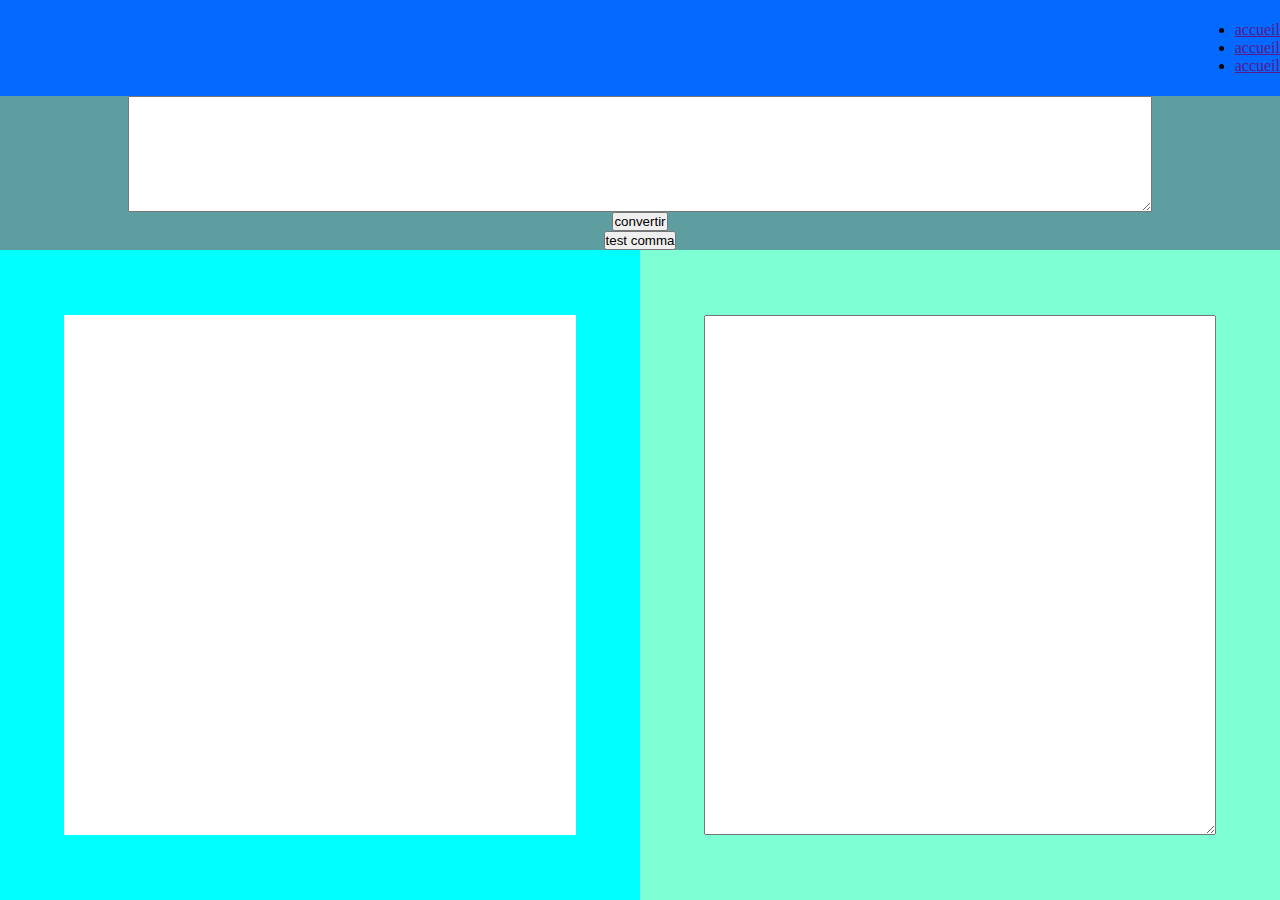
==== Desktop/tout les projets web/notesMG/index.html @ b41b083b "ajout de sélection par clavier" ====
<!DOCTYPE html>
<html lang="en">
<head>
    <meta charset="UTF-8">
    <meta name="viewport" content="width=device-width, initial-scale=1.0">
    <title>notes taker</title>
</head>
<body id="main">
    <nav class="navbar">
        <ul class="navbar__list">
            <li class="navbar__list___item">
                <a class="navbar__list___item__link" href="">accueil</a>
            </li>
            <li class="navbar__list___item">
                <a class="navbar__list___item__link" href="">accueil</a>
            </li>
            <li class="navbar__list___item">
                <a class="navbar__list___item__link" href="">accueil</a>
            </li>
        </ul>
    </nav>

    <section class="convert">
        <textarea class="convert__textarea"></textarea>
        <button class="convert__button">convertir</button>
        <button class="comma">test comma</button>
    </section>

    <section class="convertedText">
        <div class="convertedText__container">

        </div>
    </section>

    <section class="selectedText">
        <textarea class="selectedText__Textarea"></textarea>
    </section>
</body>
</html>

<script>

    let converter ={
        button : document.querySelector("button"),
        textareaContent : "",
        parent : document.querySelector(".convertedText__container"),
        statements : [],
        selected : [],
        
        

        initialiseValues : ()=>{
            converter.parent.innerHTML = "";
            converter.textareaContent = document.querySelector(".convert__textarea").value;
        },

        addListener : ()=>{
            converter.button.addEventListener("click", ()=>{
            converter.initialiseValues();
            converter.getRidOf.all();
            console.log(converter.textareaContent);
            converter.appendToConvertedText(converter.textareaContent);
            converter.selectStatement();
        });

        document.querySelector(".comma").addEventListener("click", ()=>{
            converter.initialiseValues();
            converter.getRidOf.dot();
            console.log(converter.textareaContent);
            converter.appendToConvertedText(converter.textareaContent);
        });

        },
        appendToConvertedText : (text)=>{
            text.forEach((el)=>{
                let child = document.createElement("p");
                converter.statements.push(child);
                let content = document.createTextNode("- " + el);
                child.classList.add("convertedText__container_phrase");
                child.appendChild(content);
                converter.parent.appendChild(child);
            });
        },

        getRidOf:{

            comma : ()=>{
                converter.textareaContent = converter.textareaContent.split(/[,]/g);
            },

            dot : ()=>{
                converter.textareaContent = converter.textareaContent.split(/[.]/g);
            },

            quote : ()=>{
                converter.textareaContent = converter.textareaContent.split(/["]/g);
            },

            lineBreak : ()=>{
                converter.textareaContent = converter.textareaContent.split(/[\n]/g);
            },

            all : ()=>{
                console.log(converter.statements);
                converter.textareaContent = converter.textareaContent.split(/[\n\.\,\"]/g);
            }
        },

        selectStatement : ()=>{
            let index = 0;
            let maxIndex = converter.statements.length-1;
            converter.statements[index].style.backgroundColor = "grey";
            document.addEventListener("keydown", (e)=>{
                e.preventDefault();
                let key = e.keyCode;
                if(key == 40){
                    converter.statements[index].style.backgroundColor = "white";
                    index ++
                    if(index > maxIndex){
                        index = 0;
                        converter.statements[index].style.backgroundColor = "grey";
                    }else{
                        converter.statements[index].style.backgroundColor = "grey";
                    }
                }
                if(key == 38){
                    converter.statements[index].style.backgroundColor = "white";
                    index --
                    if(index < 0){
                        index = maxIndex;
                        converter.statements[index].style.backgroundColor = "grey";
                    }else{
                        converter.statements[index].style.backgroundColor = "grey";
                    }
                }

                if(key == 13){
                    let text = converter.statements[index].textContent;
                    converter.selected.push(text + "\n" + "\n");
                    let selected = document.querySelector(".selectedText__Textarea");
                    selected.value = "";
                    converter.selected.forEach((el)=>{
                        selected.value += el;
                    });
                }
            });
        },
    }

    converter.addListener();



</script>


<style>

*{
    box-sizing: border-box;
    margin : 0;
    padding: 0; 
}

html{
    font-size: 16px;
}

#main{
    display: grid;
    grid-template-areas: 
    "navbar navbar"
    "convertBtn convertBtn"
    "convertedText selectedText"
    ;

    grid-template-rows: 6rem 0.2fr auto;
    grid-template-columns: 1fr 1fr;
    min-height: 100vh;
    width: 100vw;
}

.navbar{
    grid-area: navbar;
    background-color: #0469FF;
    display: flex;
    align-items: center;
    justify-content: flex-end;
}

.convert{
    grid-area: convertBtn;
    background-color: cadetblue;
    display: flex;
    flex-direction: column;
    justify-content: center;
    align-items: center;
}

.convert__textarea{
width: 80%;
height: 80%;
}

.convert__button{

}

.convertedText{
    grid-area: convertedText;
    background-color: aqua;
    display: flex;
    justify-content: center;
    align-items: center;
}

.convertedText__container{
    width: 80%;
    height: 80%;
    background-color: white;
}

.convertedText__container_phrase{
    margin: 1rem auto; 
}

.selectedText{
    grid-area: selectedText;
    background-color: aquamarine;
    display: flex;
    justify-content: center;
    align-items: center;

}

.selectedText__Textarea{
    width: 80%;
    height: 80%;
}


</style>
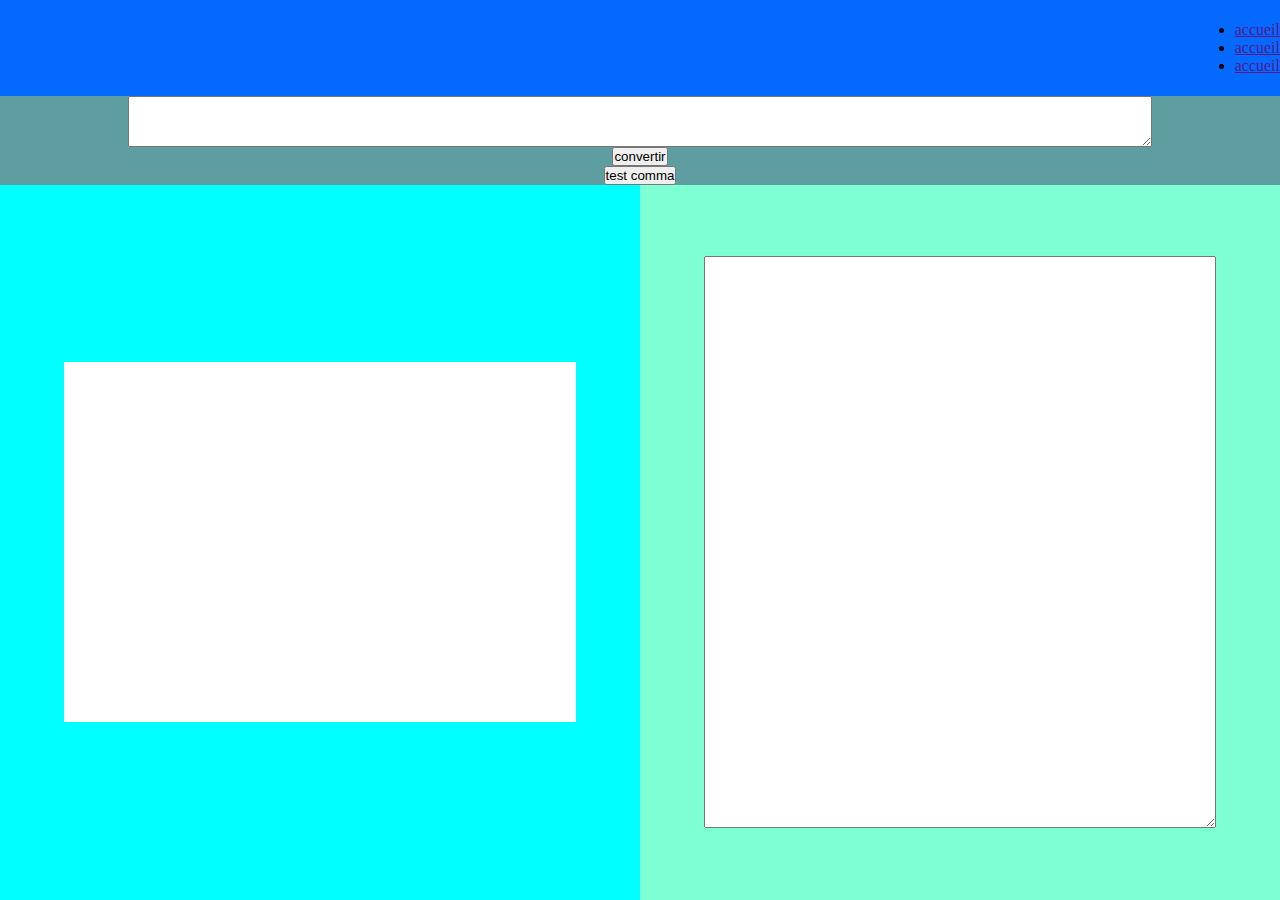
==== commit 17ef9cfc: "ajout de listener on click" ====
--- a/Desktop/tout les projets web/notesMG/index.html
+++ b/Desktop/tout les projets web/notesMG/index.html
@@ -46,40 +46,50 @@
         parent : document.querySelector(".convertedText__container"),
         statements : [],
         selected : [],
+        index : 0,
         
-        
-
-        initialiseValues : ()=>{
+        initialiseObject : ()=>{
+            converter.parent.tabIndex = "0";
+            converter.setValues();
+            converter.addConvertBtnListener();
+        },
+
+        setValues : ()=>{
             converter.parent.innerHTML = "";
             converter.textareaContent = document.querySelector(".convert__textarea").value;
         },
 
-        addListener : ()=>{
-            converter.button.addEventListener("click", ()=>{
-            converter.initialiseValues();
-            converter.getRidOf.all();
-            console.log(converter.textareaContent);
-            converter.appendToConvertedText(converter.textareaContent);
-            converter.selectStatement();
-        });
-
-        document.querySelector(".comma").addEventListener("click", ()=>{
-            converter.initialiseValues();
-            converter.getRidOf.dot();
-            console.log(converter.textareaContent);
-            converter.appendToConvertedText(converter.textareaContent);
-        });
-
-        },
-        appendToConvertedText : (text)=>{
+        addConvertBtnListener : ()=>{
+                converter.button.addEventListener("click", ()=>{
+                converter.setValues();
+                converter.getRidOf.all();
+                converter.appendToConvertedTextarea(converter.textareaContent);
+                converter.selectStatement();
+            });
+        },
+
+        addStatementsListener : ()=>{
+            // ajouter methode on click
+            console.log(converter.statements.length + " shit");
+            converter.statements.forEach((el, index)=>{
+                el.addEventListener("click", ()=>{
+                    // se servir de index parametre
+                    let text = el.textContent;
+                    converter.selected.push(text + "\n" + "\n");
+                    let selected = document.querySelector(".selectedText__Textarea");
+                    selected.value = "";
+                    converter.selected.forEach((el)=>{
+                        selected.value += el;
+                    });
+                });
+            });
+        },
+
+        appendToConvertedTextarea : (text)=>{
             text.forEach((el)=>{
-                let child = document.createElement("p");
-                converter.statements.push(child);
-                let content = document.createTextNode("- " + el);
-                child.classList.add("convertedText__container_phrase");
-                child.appendChild(content);
-                converter.parent.appendChild(child);
-            });
+               converter.addToSelectedStatements(el);
+            });
+            converter.addStatementsListener();
         },
 
         getRidOf:{
@@ -101,41 +111,56 @@
             },
 
             all : ()=>{
-                console.log(converter.statements);
                 converter.textareaContent = converter.textareaContent.split(/[\n\.\,\"]/g);
             }
         },
 
+        addToSelectedStatements : (text)=>{
+             let child = document.createElement("p");
+                let textContent = document.createTextNode("- " + text);
+                child.classList.add("convertedText__container_phrase");
+
+                converter.statements.push(child);
+                child.appendChild(textContent);
+                converter.parent.appendChild(child);
+        },
+
         selectStatement : ()=>{
-            let index = 0;
+
             let maxIndex = converter.statements.length-1;
-            converter.statements[index].style.backgroundColor = "grey";
-            document.addEventListener("keydown", (e)=>{
+            converter.statements[converter.index].style.backgroundColor = "grey";
+
+            converter.parent.addEventListener("keydown", (e)=>{
                 e.preventDefault();
                 let key = e.keyCode;
                 if(key == 40){
-                    converter.statements[index].style.backgroundColor = "white";
-                    index ++
-                    if(index > maxIndex){
-                        index = 0;
-                        converter.statements[index].style.backgroundColor = "grey";
+                    converter.statements[converter.index].style.backgroundColor = "white";
+                    converter.index ++
+                    if(converter.index > maxIndex){
+                        converter.index = 0;
+                        converter.statements[converter.index].style.backgroundColor = "grey";
+                        converter.statements[converter.index].scrollIntoView();
                     }else{
-                        converter.statements[index].style.backgroundColor = "grey";
+                        converter.statements[converter.index].style.backgroundColor = "grey";
+                        converter.statements[converter.index].scrollIntoView();
                     }
                 }
                 if(key == 38){
-                    converter.statements[index].style.backgroundColor = "white";
-                    index --
-                    if(index < 0){
-                        index = maxIndex;
-                        converter.statements[index].style.backgroundColor = "grey";
+                    converter.statements[converter.index].style.backgroundColor = "white";
+                    converter.index --
+                    if(converter.index < 0){
+                        converter.index = maxIndex;
+                        converter.statements[converter.index].style.backgroundColor = "grey";
+                        converter.statements[converter.index].scrollIntoView();
                     }else{
-                        converter.statements[index].style.backgroundColor = "grey";
+                        converter.statements[converter.index].style.backgroundColor = "grey";
+                        converter.statements[converter.index].scrollIntoView();
                     }
                 }
 
                 if(key == 13){
-                    let text = converter.statements[index].textContent;
+                    let text = converter.statements[converter.index].textContent;
+                    converter.addToSelectedStatements(text);
                     converter.selected.push(text + "\n" + "\n");
                     let selected = document.querySelector(".selectedText__Textarea");
                     selected.value = "";
@@ -147,7 +172,7 @@
         },
     }
 
-    converter.addListener();
+    converter.initialiseObject();
 
 
 
@@ -216,8 +241,9 @@
 
 .convertedText__container{
     width: 80%;
-    height: 80%;
+    height: 40vh;
     background-color: white;
+    overflow-y: scroll;
 }
 
 .convertedText__container_phrase{
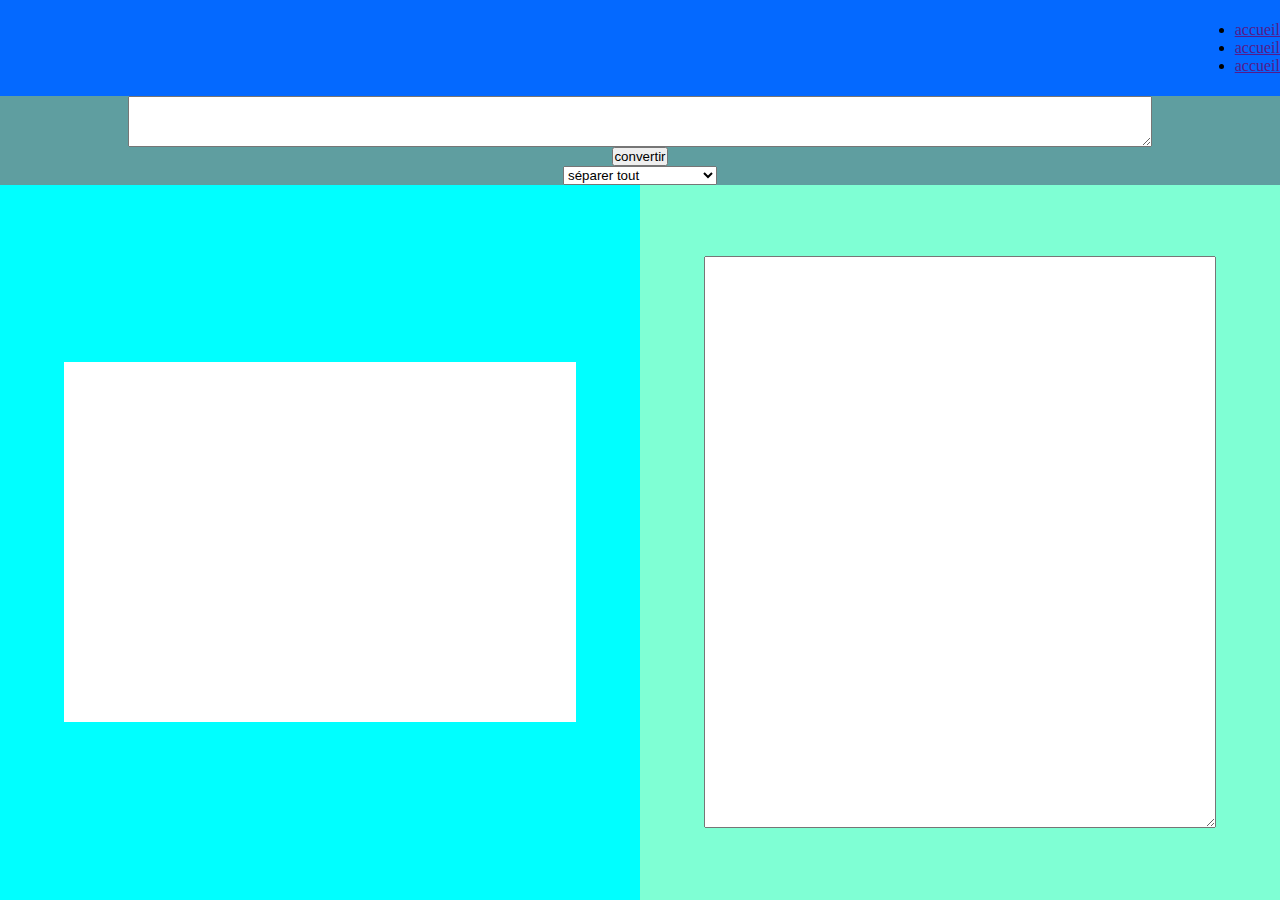
==== commit 7c4f331b: "input list fonctionnel, manque ajout de bouton copie, retirer phrase déjà sélectionné, générer un fi" ====
--- a/Desktop/tout les projets web/notesMG/index.html
+++ b/Desktop/tout les projets web/notesMG/index.html
@@ -23,7 +23,13 @@
     <section class="convert">
         <textarea class="convert__textarea"></textarea>
         <button class="convert__button">convertir</button>
-        <button class="comma">test comma</button>
+        <select class="convert__select">
+            <option value="all">séparer tout</option>
+            <option value="comma">séparer virgules</option>
+            <option value="dot">séparer points</option>
+            <option value="quote">séparer guillemets</option>
+            <option value="linebreak">séparer saut de lignes</option>
+        </select>
     </section>
 
     <section class="convertedText">
@@ -47,11 +53,14 @@
         statements : [],
         selected : [],
         index : 0,
+        savedSelectedStatement : "",
+        selectedSeparator : document.querySelector(".convert__select").value,
         
         initialiseObject : ()=>{
             converter.parent.tabIndex = "0";
             converter.setValues();
             converter.addConvertBtnListener();
+            converter.addSelectedSeparatorListener();
         },
 
         setValues : ()=>{
@@ -62,18 +71,23 @@
         addConvertBtnListener : ()=>{
                 converter.button.addEventListener("click", ()=>{
                 converter.setValues();
-                converter.getRidOf.all();
-                converter.appendToConvertedTextarea(converter.textareaContent);
+                converter.getRidOf(converter.selectedSeparator);
+                converter.convertText(converter.textareaContent);
                 converter.selectStatement();
+            });
+        },
+
+        addSelectedSeparatorListener : ()=>{
+            document.querySelector(".convert__select").addEventListener("change", ()=>{
+                converter.selectedSeparator = document.querySelector(".convert__select").value;
             });
         },
 
         addStatementsListener : ()=>{
             // ajouter methode on click
-            console.log(converter.statements.length + " shit");
+            // console.log(converter.statements.length + " shit");
             converter.statements.forEach((el, index)=>{
                 el.addEventListener("click", ()=>{
-                    // se servir de index parametre
                     let text = el.textContent;
                     converter.selected.push(text + "\n" + "\n");
                     let selected = document.querySelector(".selectedText__Textarea");
@@ -82,40 +96,55 @@
                         selected.value += el;
                     });
                 });
-            });
-        },
+
+                el.addEventListener("mouseenter", ()=>{
+                    let lastSelectedStatement = converter.parent.children[converter.index];
+                    converter.colorHandler.saveSelectedStatement(lastSelectedStatement);
+                    let changeIndex = converter.index = index;
+                    converter.colorHandler.changeStatementColorHover(el);
+                    console.log(converter.savedSelectedStatement);
+                });
+            });
+        },
+
+        convertText : (text)=>{
+            text.forEach((el)=>{
+               converter.appendToConvertedTextarea(el);
+            });
+            converter.addStatementsListener();
+        },
+
+        getRidOf: (selectedSeparator)=>{
+            switch (selectedSeparator) {
+                case "dot":
+                    converter.textareaContent = converter.textareaContent.split(/[.]/g);
+                    break;
+
+                case "comma":
+                    converter.textareaContent = converter.textareaContent.split(/[,]/g);
+                    break;
+
+                case "linebreak":
+                    converter.textareaContent = converter.textareaContent.split(/[\n]/g);
+                    break;
+
+                case "quote":
+                    converter.textareaContent = converter.textareaContent.split(/["]/g);
+                    break;
+
+                case "all":
+                converter.textareaContent = converter.textareaContent.split(/[\n\.\,\"]/g);
+                    break;
+            
+                default:
+                    console.log("not a valid selection");
+                    break;
+            }
+        },
+
+
 
         appendToConvertedTextarea : (text)=>{
-            text.forEach((el)=>{
-               converter.addToSelectedStatements(el);
-            });
-            converter.addStatementsListener();
-        },
-
-        getRidOf:{
-
-            comma : ()=>{
-                converter.textareaContent = converter.textareaContent.split(/[,]/g);
-            },
-
-            dot : ()=>{
-                converter.textareaContent = converter.textareaContent.split(/[.]/g);
-            },
-
-            quote : ()=>{
-                converter.textareaContent = converter.textareaContent.split(/["]/g);
-            },
-
-            lineBreak : ()=>{
-                converter.textareaContent = converter.textareaContent.split(/[\n]/g);
-            },
-
-            all : ()=>{
-                converter.textareaContent = converter.textareaContent.split(/[\n\.\,\"]/g);
-            }
-        },
-
-        addToSelectedStatements : (text)=>{
              let child = document.createElement("p");
                 let textContent = document.createTextNode("- " + text);
                 child.classList.add("convertedText__container_phrase");
@@ -125,18 +154,36 @@
                 converter.parent.appendChild(child);
         },
 
-        selectStatement : ()=>{
-
-            let maxIndex = converter.statements.length-1;
-            converter.statements[converter.index].style.backgroundColor = "grey";
-
-            converter.parent.addEventListener("keydown", (e)=>{
-                e.preventDefault();
-                let key = e.keyCode;
-                if(key == 40){
-                    converter.statements[converter.index].style.backgroundColor = "white";
+
+
+        colorHandler : {
+            maxIndex : "",
+
+            saveSelectedStatement : (element)=>{
+                converter.savedSelectedStatement = element;
+            },
+
+            changeStatementColorHover : (element)=>{
+                converter.savedSelectedStatement.style.backgroundColor = "white";
+                element.style.backgroundColor = "grey";
+            },
+
+            changeStatementColorKeydown : (downOrUp)=>{
+                if(downOrUp == "down"){
+                    converter.colorHandler.saveSelectedStatement(converter.statements[converter.index]);
+                    converter.savedSelectedStatement.style.backgroundColor = "white";
+                    converter.index --
+                    converter.colorHandler.checkIndexSmaller();
+                }else{
+                    converter.colorHandler.saveSelectedStatement(converter.statements[converter.index]);
+                    converter.savedSelectedStatement.style.backgroundColor = "white";
                     converter.index ++
-                    if(converter.index > maxIndex){
+                    converter.colorHandler.checkIndexBigger();                    
+                }
+            },
+
+            checkIndexBigger : ()=>{
+                if(converter.index > converter.colorHandler.maxIndex){
                         converter.index = 0;
                         converter.statements[converter.index].style.backgroundColor = "grey";
                         converter.statements[converter.index].scrollIntoView();
@@ -144,23 +191,40 @@
                         converter.statements[converter.index].style.backgroundColor = "grey";
                         converter.statements[converter.index].scrollIntoView();
                     }
-                }
-                if(key == 38){
-                    converter.statements[converter.index].style.backgroundColor = "white";
-                    converter.index --
-                    if(converter.index < 0){
-                        converter.index = maxIndex;
+            },
+
+            checkIndexSmaller : () =>{
+                if(converter.index < 0){
+                        converter.index = converter.colorHandler.maxIndex;
                         converter.statements[converter.index].style.backgroundColor = "grey";
                         converter.statements[converter.index].scrollIntoView();
                     }else{
                         converter.statements[converter.index].style.backgroundColor = "grey";
                         converter.statements[converter.index].scrollIntoView();
                     }
+            },
+
+
+        },
+
+        selectStatement : ()=>{
+
+            converter.colorHandler.maxIndex = converter.statements.length-1;
+            converter.statements[converter.index].style.backgroundColor = "grey";
+
+            converter.parent.addEventListener("keydown", (e)=>{
+                e.preventDefault();
+                let key = e.keyCode;
+                if(key == 40){ //up
+                    converter.colorHandler.changeStatementColorKeydown("up");
                 }
-
-                if(key == 13){
+                if(key == 38){ //down
+                    converter.colorHandler.changeStatementColorKeydown("down");
+                }
+
+                if(key == 13){ //enter
                     let text = converter.statements[converter.index].textContent;
-                    converter.addToSelectedStatements(text);
+                    // converter.addToSelectedStatements(text);
                     converter.selected.push(text + "\n" + "\n");
                     let selected = document.querySelector(".selectedText__Textarea");
                     selected.value = "";
@@ -170,6 +234,7 @@
                 }
             });
         },
+
     }
 
     converter.initialiseObject();
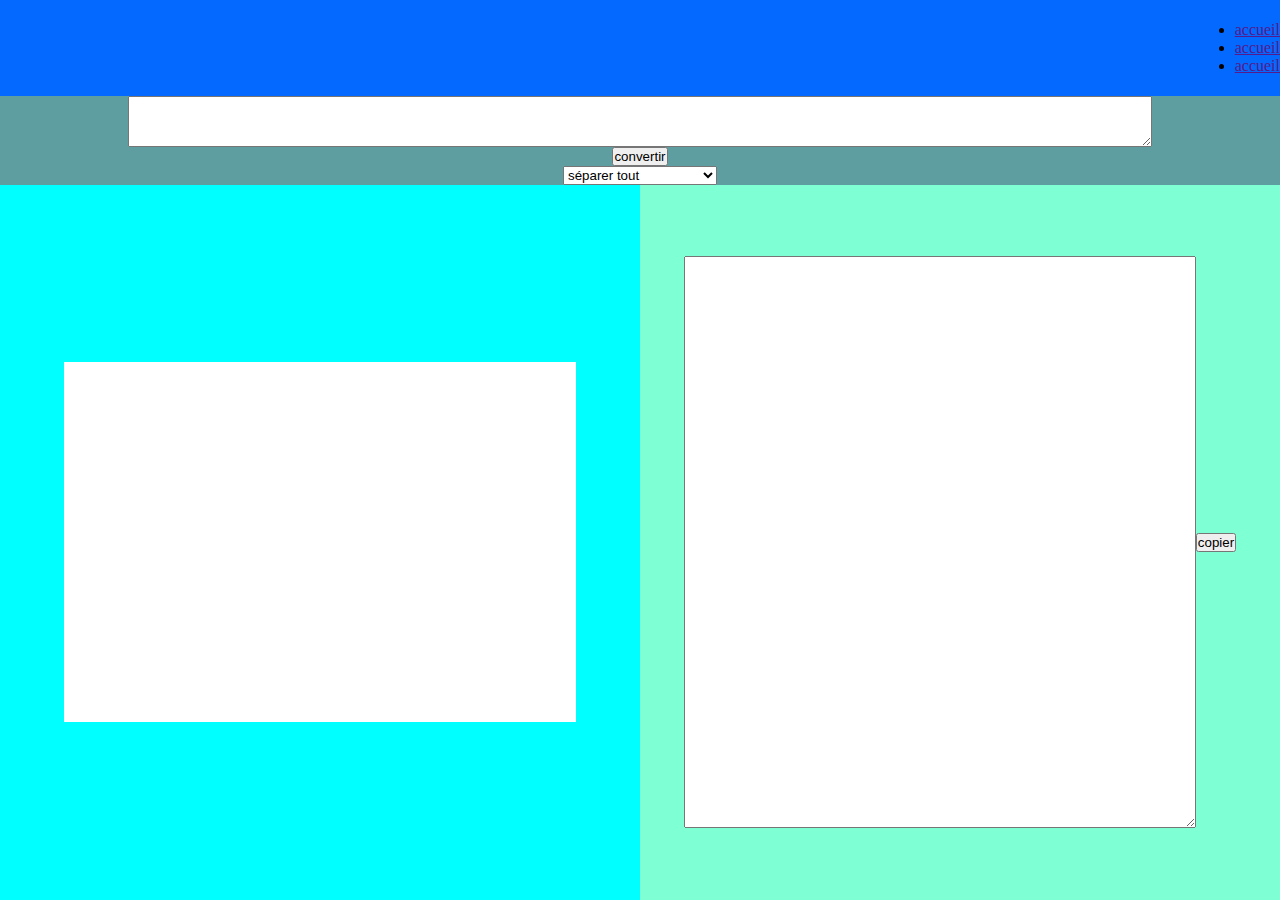
==== commit a5b14c9d: "copie fonctionnel" ====
--- a/Desktop/tout les projets web/notesMG/index.html
+++ b/Desktop/tout les projets web/notesMG/index.html
@@ -40,6 +40,7 @@
 
     <section class="selectedText">
         <textarea class="selectedText__Textarea"></textarea>
+        <button class="selectedText__copyBtn">copier</button>
     </section>
 </body>
 </html>
@@ -48,6 +49,7 @@
 
     let converter ={
         button : document.querySelector("button"),
+        copyBtn : document.querySelector(".selectedText__copyBtn"),
         textareaContent : "",
         parent : document.querySelector(".convertedText__container"),
         statements : [],
@@ -60,6 +62,7 @@
             converter.parent.tabIndex = "0";
             converter.setValues();
             converter.addConvertBtnListener();
+            converter.addCopyBtnListener();
             converter.addSelectedSeparatorListener();
         },
 
@@ -75,6 +78,14 @@
                 converter.convertText(converter.textareaContent);
                 converter.selectStatement();
             });
+        },
+
+        addCopyBtnListener : ()=>{
+                converter.copyBtn.addEventListener("click", ()=>{
+                    let textarea = document.querySelector(".selectedText__Textarea");
+                    textarea.select();
+                    document.execCommand("copy");
+                });
         },
 
         addSelectedSeparatorListener : ()=>{
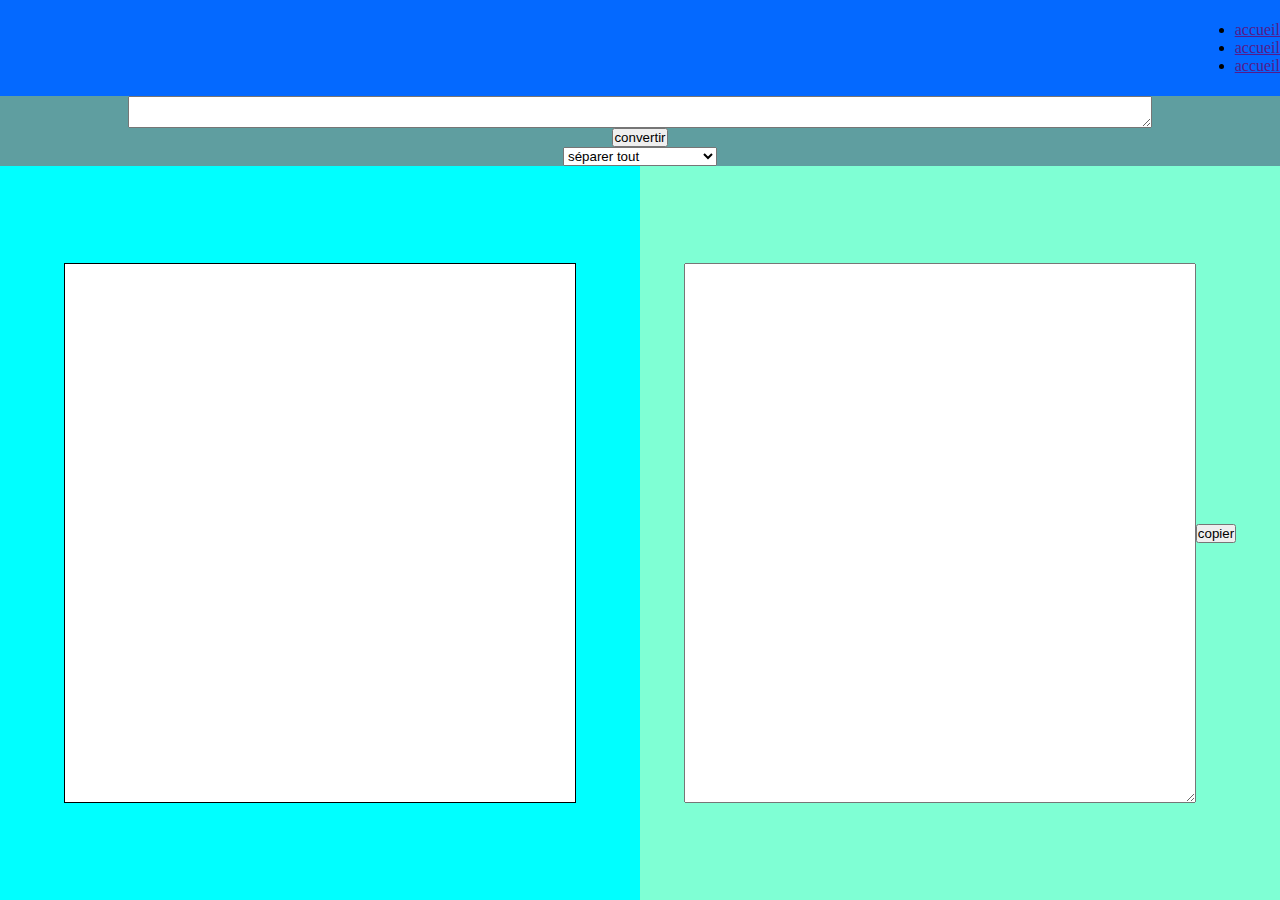
==== commit 3110c2bb: "doit ajouter changement de couleur sur text déjà sélectionné et ensuite, terminer" ====
--- a/Desktop/tout les projets web/notesMG/index.html
+++ b/Desktop/tout les projets web/notesMG/index.html
@@ -39,20 +39,19 @@
     </section>
 
     <section class="selectedText">
-        <textarea class="selectedText__Textarea"></textarea>
+        <textarea class="selectedText__Textarea" name="editor1"></textarea>
         <button class="selectedText__copyBtn">copier</button>
     </section>
 </body>
 </html>
 
 <script>
-
     let converter ={
         button : document.querySelector("button"),
         copyBtn : document.querySelector(".selectedText__copyBtn"),
         textareaContent : "",
         parent : document.querySelector(".convertedText__container"),
-        statements : [],
+        storedStatements : [],
         selected : [],
         index : 0,
         savedSelectedStatement : "",
@@ -76,7 +75,7 @@
                 converter.setValues();
                 converter.getRidOf(converter.selectedSeparator);
                 converter.convertText(converter.textareaContent);
-                converter.selectStatement();
+                converter.statementsHandler.navigate();
             });
         },
 
@@ -96,16 +95,12 @@
 
         addStatementsListener : ()=>{
             // ajouter methode on click
-            // console.log(converter.statements.length + " shit");
-            converter.statements.forEach((el, index)=>{
+            // console.log(converter.storedStatements.length + " shit");
+            converter.storedStatements.forEach((el, index)=>{
                 el.addEventListener("click", ()=>{
                     let text = el.textContent;
-                    converter.selected.push(text + "\n" + "\n");
-                    let selected = document.querySelector(".selectedText__Textarea");
-                    selected.value = "";
-                    converter.selected.forEach((el)=>{
-                        selected.value += el;
-                    });
+                    converter.index = index;
+                    converter.statementsHandler.selectStatement();
                 });
 
                 el.addEventListener("mouseenter", ()=>{
@@ -160,7 +155,7 @@
                 let textContent = document.createTextNode("- " + text);
                 child.classList.add("convertedText__container_phrase");
 
-                converter.statements.push(child);
+                converter.storedStatements.push(child);
                 child.appendChild(textContent);
                 converter.parent.appendChild(child);
         },
@@ -181,12 +176,12 @@
 
             changeStatementColorKeydown : (downOrUp)=>{
                 if(downOrUp == "down"){
-                    converter.colorHandler.saveSelectedStatement(converter.statements[converter.index]);
+                    converter.colorHandler.saveSelectedStatement(converter.storedStatements[converter.index]);
                     converter.savedSelectedStatement.style.backgroundColor = "white";
                     converter.index --
                     converter.colorHandler.checkIndexSmaller();
                 }else{
-                    converter.colorHandler.saveSelectedStatement(converter.statements[converter.index]);
+                    converter.colorHandler.saveSelectedStatement(converter.storedStatements[converter.index]);
                     converter.savedSelectedStatement.style.backgroundColor = "white";
                     converter.index ++
                     converter.colorHandler.checkIndexBigger();                    
@@ -196,57 +191,95 @@
             checkIndexBigger : ()=>{
                 if(converter.index > converter.colorHandler.maxIndex){
                         converter.index = 0;
-                        converter.statements[converter.index].style.backgroundColor = "grey";
-                        converter.statements[converter.index].scrollIntoView();
+                        converter.storedStatements[converter.index].style.backgroundColor = "grey";
+                        converter.storedStatements[converter.index].scrollIntoView();
                     }else{
-                        converter.statements[converter.index].style.backgroundColor = "grey";
-                        converter.statements[converter.index].scrollIntoView();
+                        converter.storedStatements[converter.index].style.backgroundColor = "grey";
+                        converter.storedStatements[converter.index].scrollIntoView();
                     }
             },
 
             checkIndexSmaller : () =>{
                 if(converter.index < 0){
                         converter.index = converter.colorHandler.maxIndex;
-                        converter.statements[converter.index].style.backgroundColor = "grey";
-                        converter.statements[converter.index].scrollIntoView();
+                        converter.storedStatements[converter.index].style.backgroundColor = "grey";
+                        converter.storedStatements[converter.index].scrollIntoView();
                     }else{
-                        converter.statements[converter.index].style.backgroundColor = "grey";
-                        converter.statements[converter.index].scrollIntoView();
-                    }
-            },
-
-
-        },
-
-        selectStatement : ()=>{
-
-            converter.colorHandler.maxIndex = converter.statements.length-1;
-            converter.statements[converter.index].style.backgroundColor = "grey";
-
-            converter.parent.addEventListener("keydown", (e)=>{
-                e.preventDefault();
-                let key = e.keyCode;
-                if(key == 40){ //up
-                    converter.colorHandler.changeStatementColorKeydown("up");
+                        converter.storedStatements[converter.index].style.backgroundColor = "grey";
+                        converter.storedStatements[converter.index].scrollIntoView();
+                    }
+            },
+
+
+        },
+
+        statementsHandler : {
+            navigate : ()=>{
+                let mainObj = converter.statementsHandler;
+                converter.colorHandler.maxIndex = converter.storedStatements.length-1;
+                converter.storedStatements[converter.index].style.backgroundColor = "grey";
+
+                converter.parent.addEventListener("keydown", (e)=>{
+                    e.preventDefault();
+                    let key = e.keyCode;
+                    if(key == 40){ //up
+                        converter.colorHandler.changeStatementColorKeydown("up");
+                    }
+                    if(key == 38){ //down
+                        converter.colorHandler.changeStatementColorKeydown("down");
+                    }
+
+                    if(key == 13){ //enter
+                        mainObj.selectStatement();
+                    }
+                    if(key == 32){ //enter
+                        mainObj.selectBoldStatement();
+                    }
+                });
+            },
+
+            selectStatement : ()=>{
+                let mainObj = converter.statementsHandler;
+                let text = converter.storedStatements[converter.index].textContent + "\n" + "\n";
+                        if(mainObj.isAlreadyInStored(text)){
+                            let indxOfAlreadyStoredStatement = converter.selected.indexOf(text);
+                            mainObj.deleteStatement(indxOfAlreadyStoredStatement);
+                            
+                        }else{
+                            mainObj.addStatement(text);
+                        }
+            },
+
+            deleteStatement : (indx)=>{
+                converter.selected.splice(indx, 1);
+                converter.statementsHandler.addToSelectedTextarea();
+            },
+
+            addStatement : (text)=>{
+                converter.selected.push(text);
+                converter.statementsHandler.addToSelectedTextarea();
+            },
+
+            addToSelectedTextarea : ()=>{
+                let selected = document.querySelector(".selectedText__Textarea");
+                selected.value = "";
+                converter.selected.forEach((el)=>{
+                    selected.value += el;
+                });
+            },
+
+            isAlreadyInStored : (chosenStatement)=>{
+                let indxOfAlreadyStoredStatement = converter.selected.indexOf(chosenStatement);
+                
+                if(indxOfAlreadyStoredStatement != -1){
+                    return true
+                }else{
+                    return false
                 }
-                if(key == 38){ //down
-                    converter.colorHandler.changeStatementColorKeydown("down");
-                }
-
-                if(key == 13){ //enter
-                    let text = converter.statements[converter.index].textContent;
-                    // converter.addToSelectedStatements(text);
-                    converter.selected.push(text + "\n" + "\n");
-                    let selected = document.querySelector(".selectedText__Textarea");
-                    selected.value = "";
-                    converter.selected.forEach((el)=>{
-                        selected.value += el;
-                    });
-                }
-            });
-        },
-
+            },
+        },
     }
+
 
     converter.initialiseObject();
 
@@ -317,7 +350,8 @@
 
 .convertedText__container{
     width: 80%;
-    height: 40vh;
+    height: 60vh;
+    border: 1px solid black;
     background-color: white;
     overflow-y: scroll;
 }
@@ -337,7 +371,7 @@
 
 .selectedText__Textarea{
     width: 80%;
-    height: 80%;
+    height: 60vh;
 }
 
 
